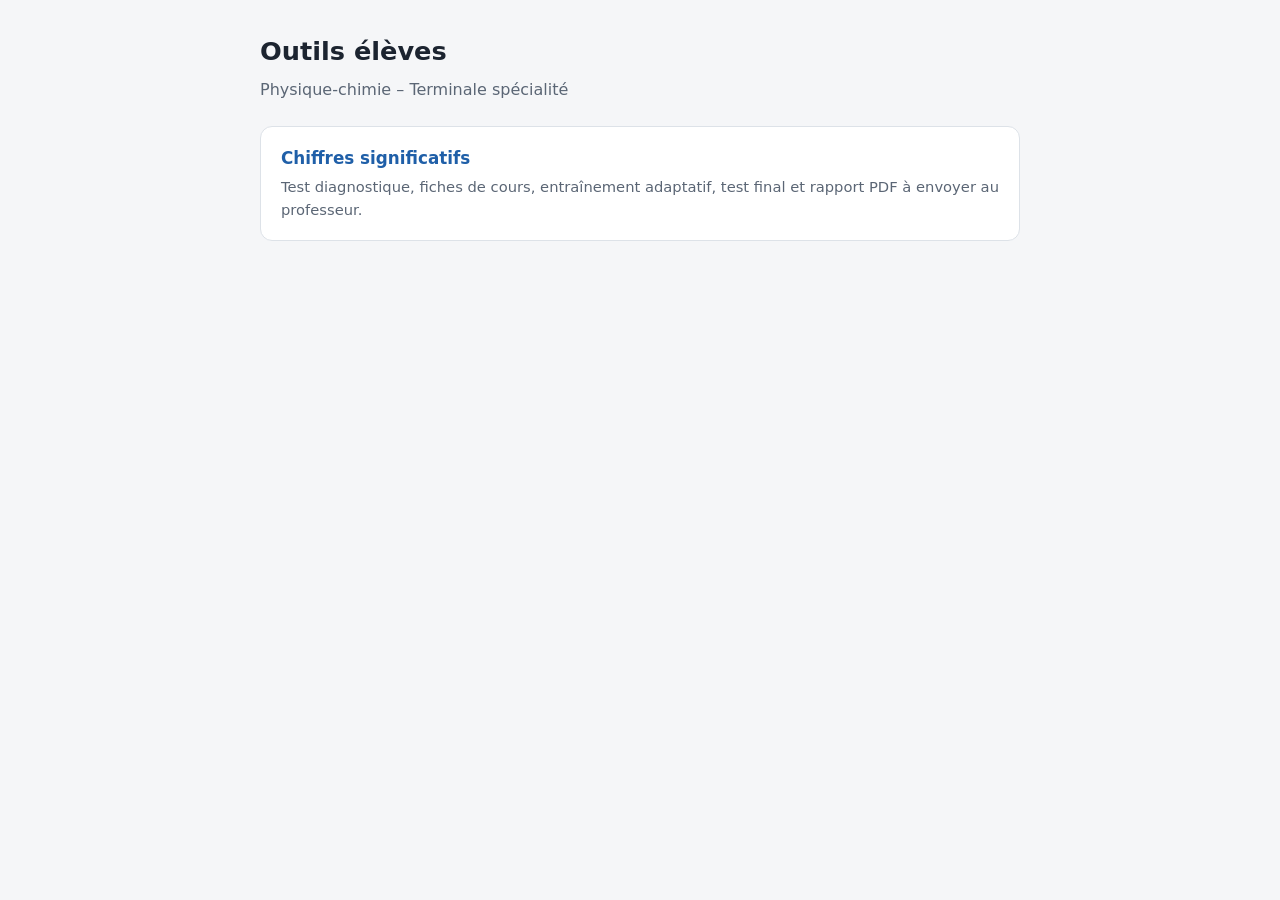
==== index.html @ 0e7ce3e2 "Ajoute l'outil de remédiation sur les chiffres significatifs Diagnostic, fiches de cours, entraîneme" ====
<!doctype html>
<html lang="fr">
<head>
<meta charset="utf-8">
<meta name="viewport" content="width=device-width, initial-scale=1">
<title>Outils élèves</title>
<style>
body{margin:0;background:#f5f6f8;color:#1c2430;font:16px/1.55 system-ui,-apple-system,"Segoe UI",Roboto,Helvetica,Arial,sans-serif}
.wrap{max-width:760px;margin:0 auto;padding:32px 16px}
h1{font-size:1.6rem;margin:0 0 6px}
p.sub{color:#5b6675;margin:0 0 24px}
a.card{display:block;background:#fff;border:1px solid #dde2e8;border-radius:12px;padding:18px 20px;margin-bottom:12px;color:inherit;text-decoration:none}
a.card:hover{border-color:#1f5fa8}
a.card b{color:#1f5fa8;font-size:1.05rem}
a.card span{display:block;color:#5b6675;font-size:.92rem;margin-top:4px}
</style>
</head>
<body>
<div class="wrap">
<h1>Outils élèves</h1>
<p class="sub">Physique-chimie – Terminale spécialité</p>
<a class="card" href="chiffres-significatifs.html"><b>Chiffres significatifs</b><span>Test diagnostique, fiches de cours, entraînement adaptatif, test final et rapport PDF à envoyer au professeur.</span></a>
</div>
</body>
</html>
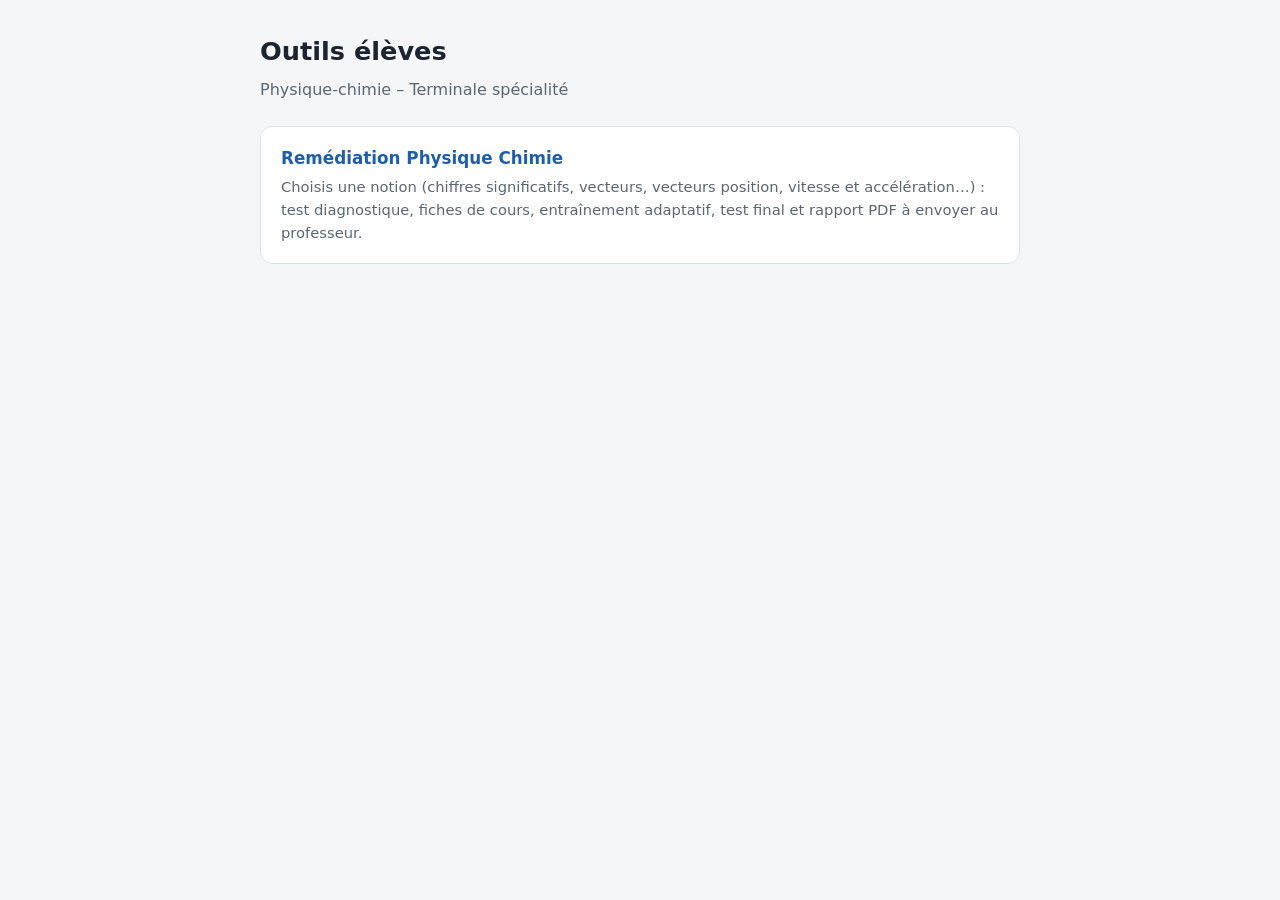
==== commit a7eea02f: "Ajoute l'outil Remédiation Physique Chimie (multi-notions) Nouveau dossier remediation/ : page d'acc" ====
--- a/index.html
+++ b/index.html
@@ -19,7 +19,7 @@
 <div class="wrap">
 <h1>Outils élèves</h1>
 <p class="sub">Physique-chimie – Terminale spécialité</p>
-<a class="card" href="chiffres-significatifs.html"><b>Chiffres significatifs</b><span>Test diagnostique, fiches de cours, entraînement adaptatif, test final et rapport PDF à envoyer au professeur.</span></a>
+<a class="card" href="remediation/"><b>Remédiation Physique Chimie</b><span>Choisis une notion (chiffres significatifs, vecteurs, vecteurs position, vitesse et accélération…) : test diagnostique, fiches de cours, entraînement adaptatif, test final et rapport PDF à envoyer au professeur.</span></a>
 </div>
 </body>
 </html>
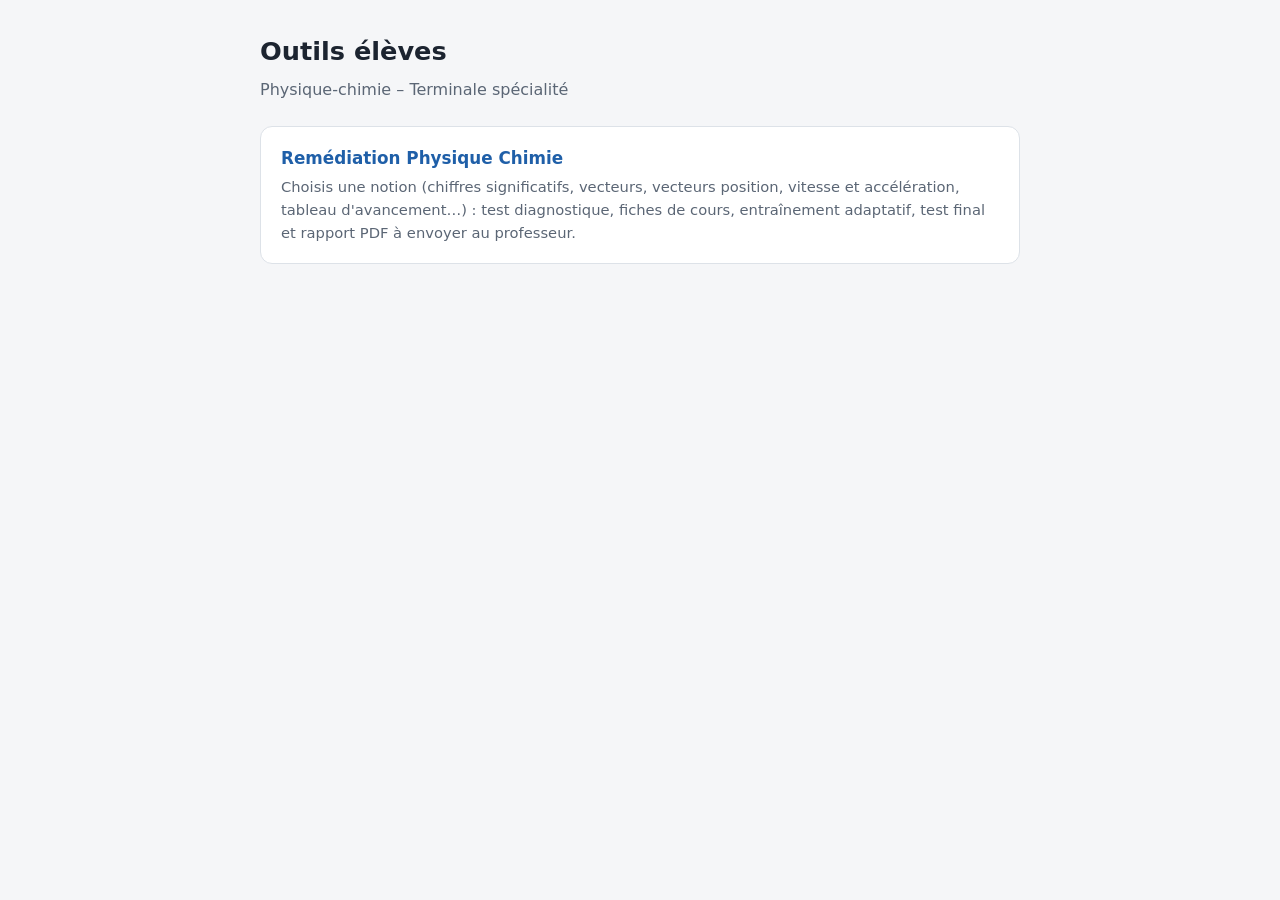
==== commit d9eeb4d8: "Ajoute la notion Tableau d'avancement à la remédiation 7 points de la Seconde à la Terminale : équat" ====
--- a/index.html
+++ b/index.html
@@ -19,7 +19,7 @@
 <div class="wrap">
 <h1>Outils élèves</h1>
 <p class="sub">Physique-chimie – Terminale spécialité</p>
-<a class="card" href="remediation/"><b>Remédiation Physique Chimie</b><span>Choisis une notion (chiffres significatifs, vecteurs, vecteurs position, vitesse et accélération…) : test diagnostique, fiches de cours, entraînement adaptatif, test final et rapport PDF à envoyer au professeur.</span></a>
+<a class="card" href="remediation/"><b>Remédiation Physique Chimie</b><span>Choisis une notion (chiffres significatifs, vecteurs, vecteurs position, vitesse et accélération, tableau d'avancement…) : test diagnostique, fiches de cours, entraînement adaptatif, test final et rapport PDF à envoyer au professeur.</span></a>
 </div>
 </body>
 </html>
